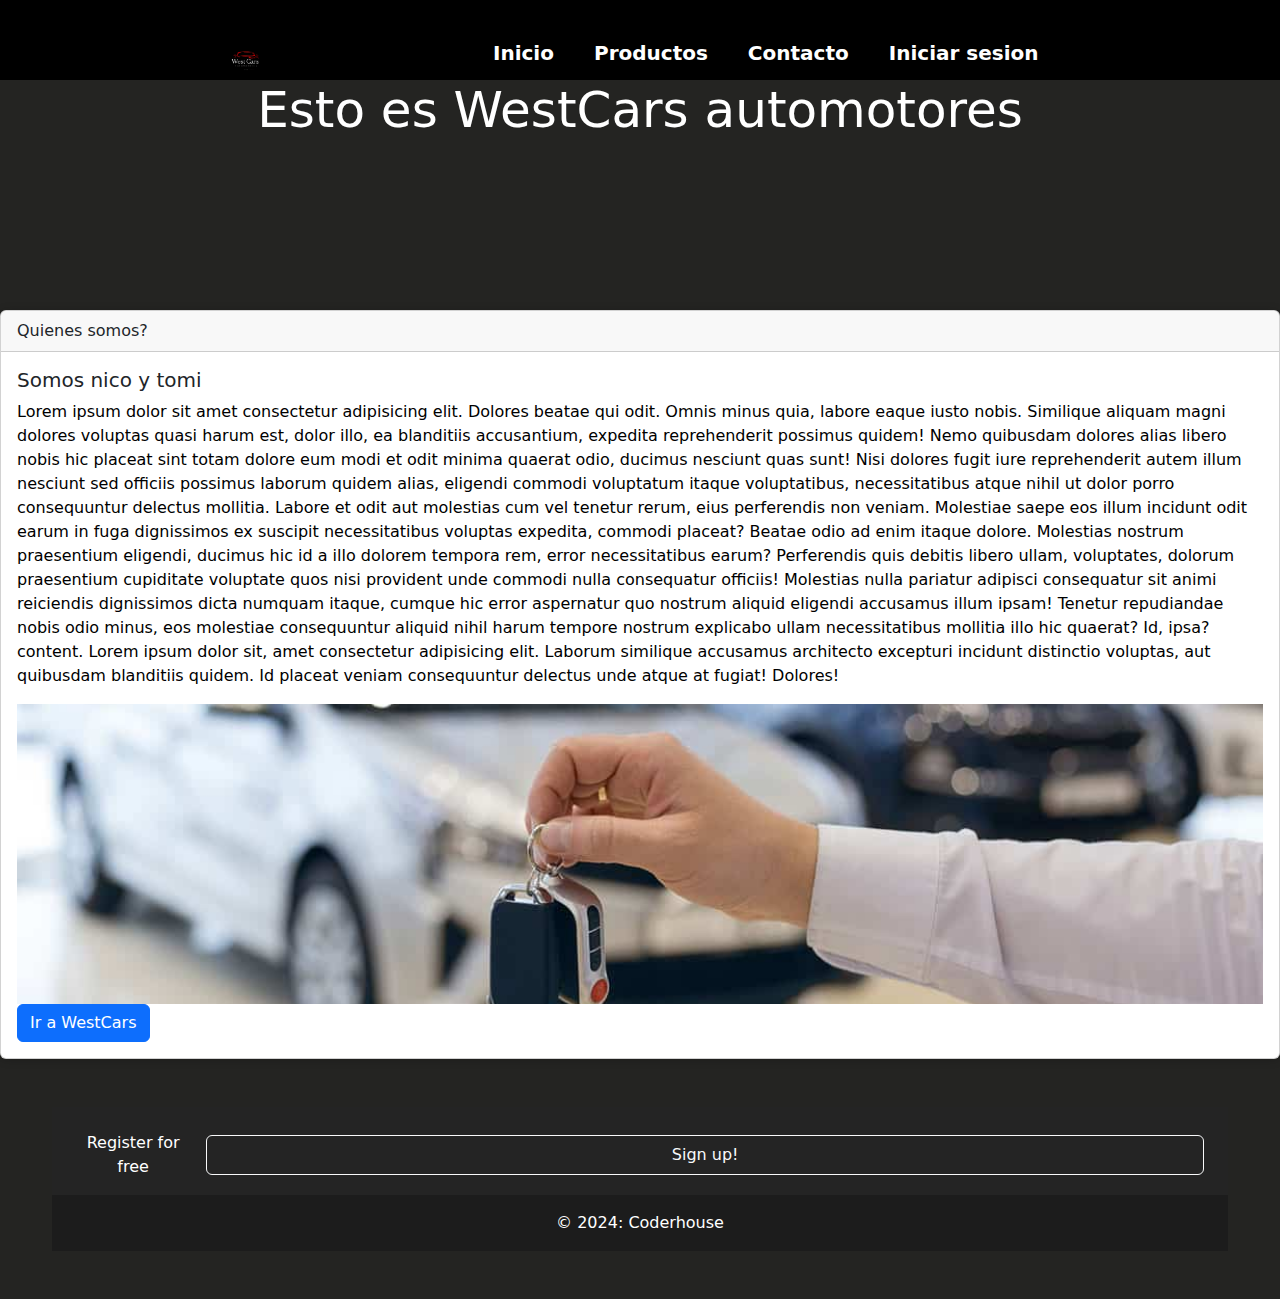
==== pages/about.html @ 8a03fa0c "firts commit" ====
<!DOCTYPE html>
<html lang="en">
<head>
    <meta charset="UTF-8">
    <meta name="viewport" content="width=device-width, initial-scale=1.0">
    <title>About</title>
    <link rel="stylesheet" href="https://cdn.jsdelivr.net/npm/bootstrap@5.3.3/dist/css/bootstrap.min.css
    ">
    <link rel="preconnect" href="https://fonts.googleapis.com">
<link rel="preconnect" href="https://fonts.gstatic.com" crossorigin>
<link href="https://fonts.googleapis.com/css2?family=Oswald:wght@200..700&display=swap" rel="stylesheet">
    <link rel="stylesheet" href="../css/style.css">
</head>

<body class="body">
    <!-- header -->
    <header>
        <div class="content">
         <div class="menu container">
             <a href="../index.html" class="logo"><img src="../img/logo.png" alt=""></a>
             <input type="checkbox" id="menu"> 
             <label for="menu"> <img src="../img/menu.png" class="menu-icono" alt=""></label>
             <nav class="navbar">
                 <ul>
                 <li><a href="../index.html">Inicio</a></li>
                 <li><a href="#">Productos</a></li>
                 <li><a href="#">Contacto</a></li>
                 <li><a href="../pages/login.html">Iniciar sesion</a></li>
                
                 </ul>
             </nav>
         </div>
        </div>
        </header>
<!-- main -->
        <main>  
            <h1 class="tituloabout">Esto es WestCars automotores</h1>
            <div class="card">
                <div class="card-header">
                  Quienes somos?
                </div>
                <div class="card-body">
                  <h5 class="card-title">Somos nico y tomi</h5>
                  <p class="card-text">Lorem ipsum dolor sit amet consectetur adipisicing elit. Dolores beatae qui odit. Omnis minus quia, labore eaque iusto nobis. Similique aliquam magni dolores voluptas quasi harum est, dolor illo, ea blanditiis accusantium, expedita reprehenderit possimus quidem! Nemo quibusdam dolores alias libero nobis hic placeat sint totam dolore eum modi et odit minima quaerat odio, ducimus nesciunt quas sunt! Nisi dolores fugit iure reprehenderit autem illum nesciunt sed officiis possimus laborum quidem alias, eligendi commodi voluptatum itaque voluptatibus, necessitatibus atque nihil ut dolor porro consequuntur delectus mollitia. Labore et odit aut molestias cum vel tenetur rerum, eius perferendis non veniam. Molestiae saepe eos illum incidunt odit earum in fuga dignissimos ex suscipit necessitatibus voluptas expedita, commodi placeat? Beatae odio ad enim itaque dolore. Molestias nostrum praesentium eligendi, ducimus hic id a illo dolorem tempora rem, error necessitatibus earum? Perferendis quis debitis libero ullam, voluptates, dolorum praesentium cupiditate voluptate quos nisi provident unde commodi nulla consequatur officiis! Molestias nulla pariatur adipisci consequatur sit animi reiciendis dignissimos dicta numquam itaque, cumque hic error aspernatur quo nostrum aliquid eligendi accusamus illum ipsam! Tenetur repudiandae nobis odio minus, eos molestiae consequuntur aliquid nihil harum tempore nostrum explicabo ullam necessitatibus mollitia illo hic quaerat? Id, ipsa?content. Lorem ipsum dolor sit, amet consectetur adipisicing elit. Laborum similique accusamus architecto excepturi incidunt distinctio voluptas, aut quibusdam blanditiis quidem. Id placeat veniam consequuntur delectus unde atque at fugiat! Dolores!</p>
                  <div class="imgabout"> <img src="../img/ventaauto.jpg" alt=""></div>
                  <a href="#" class="btn btn-primary">Ir a WestCars</a>
                </div>
              </div>
            </section>
             </main>
             <div class="container my-5">

                <section class="">
                <!-- Footer -->
                <footer class="text-center text-white" style="background-color: #242424;">
                  <div class="container p-4 pb-0">
                    <section class="">
                      <p class="d-flex justify-content-center align-items-center">
                        <span class="me-3">Register for free</span>
                        <button type="button" class="btn btn-outline-light btn-rounded">
                          Sign up!
                        </button>
                      </p>
                    </section>
                  </div>
              
                  <!-- Copyright -->
                  <div class="text-center p-3" style="background-color: rgba(0, 0, 0, 0.2);">
                    © 2024: Coderhouse
                   
                  </div>
                </footer>
                <!-- Footer -->
              </section>
              </div>
</body>
</html>
---- css/style.css ----
* {
    margin: 0;
    padding: 0;
    box-sizing: border-box;
    list-style-type: none;
    text-decoration: none;
}

.body {
    
    
    background-color: #242422;
}
h1 ,h2 ,h3 ,h4 ,h5 ,h6 ,p {
    color:#ffffff;
}

/* NAVBAR DESKTOP */

nav ul li a {
    text-decoration: none;
   
}
.container {
    max-width: 1200px;
    margin: 0 auto;
}


.content {
    background-color: #000000;
    min-height: 80px;
}

.menu {
    position: absolute;
    top: 10px;
    left: 0;
    right: 0;
    display: flex;
    align-items: center;
justify-content: space-evenly;

}
.logo{
        display: flex;
        height: 50px;   
        
}

.menu .navbar ul li {
    position: relative;
    float: left;

}

.menu .navbar ul li a {
    font-size: 20px;
    padding: 20px;
    color: #fff;
    display: block;
    border-radius: 10px;
    font-weight: bold;

}


.menu .navbar ul li  :hover {
    color: #544c54;
    transform: scale(1.3);
    transition: 0.3s;
}

#menu {
    display: none;
}

.menu-icono {
    width: 25px;
   
}
.menu label {
    cursor: pointer;
    display: none;
}

/* NAVBAR MOBILE */

@media (max-width: 991px)  
{
    .content {
        min-height: 70px;
    }

    .menu {
        top: 0;
        padding: 20px;
    }

    .menu label {
        display: flex;
        align-items: center;
        cursor: pointer;

    }

    .menu .navbar
    {
        position: absolute;
        top: 75%;
        left: 0;
        right: 0;
        background-color: #000000;
        display: none;
    }

    .menu .navbar ul li {
        width: 100%;

    }
    
#menu:checked ~ .navbar {
    display: initial;
}

 .img-cambia-vende img{
   display: none;
}

}


/* login */

.titulologin {
    display: flex;
    justify-content: center;
}
.login
 {
    margin-top: 150px;
    display: flex;
    align-items: center;
    justify-content: center;
    min-height: 100vh;
    background-color: #151513;
    background-size: cover;
}
.form {
    position: relative;
    max-width: 400px;
    background-color: transparent;
    border: 2px solid rgba(255, 255, 255, 0.5);
    border: radius 20px;
    backdrop-filter: blur(55px);
    display: flex;
    justify-content: center;
    align-items: center;
    padding: 2rem 3rem;
}

.inputbox input {
    width: 100%;
    height: 60px;
    background-color: transparent;
    border: none;
    outline: none;
    font-size: 1rem;
    padding: 0 35px 0 5px;
    color: #fff;
}

.inputbox ion-icon {
    position: absolute;
    right: 8px;
    color: #fff;
    font-size: 1.2px;
    cursor: pointer;
}

.forget {
    margin: 35px 0;
    font-size: 0.85rem;
    color: #fff;
    display: flex;
    justify-content: space-between;
}

.h1 {
    font-size: 2rem;
    color: #fff;
    text-align: center;

}

.inputbox {
    position: relative;
    margin: 30px 0;
    max-width: 310px;
    border-bottom: 2px solid #fff;

}

.inputbox label {
    position: absolute;
    top: 50%;
    left: 5px;
    transform: translateY(-50%);
    color: #fff;
    font-size: 1rem;
    pointer-events: none;
    transition: all 0.5s ease-in-out;
}

input:focus ~ label,
input:valid ~ label {
    top: -5px;
}

.forget label {
    display: flex;
    align-items: center;

}

.forget label input {
    margin-right: 3px;
}
.forget a {
    color: #fff;
    text-decoration: none;
    font-weight: 600;

}
.forget a:hover {
    text-decoration: underline;
}

button { 
    width: 100%;
    height: 40px;
    border-radius: 40px;
    background-color: rgb(255, 255, 255, 1);
    border: none;
    outline: none;
    cursor: pointer;
    font-size: 1rem;
    font-weight: 600;
    transition: all 0.5s ease;

}

button:hover {
    background-color: rgb(255, 255, 255, 0.5);
}

.register { 
    font-size: 0.9rem;
    color: #fff;
    text-align: center;
    margin: 25px 0 10px;
    
}

.register p a {
    text-decoration: none   ;
    color: #fff;
    font-weight: 600;
}

.register p a:hover {
    text-decoration: underline;
}
/* index */


.tituloindex h2 {
    display: flex;
    justify-content:center;
   margin-top: 100px;
   margin-bottom: 50px;
   font-size: 50px;
  color: #fff;
}
.tituloindex p {
    display: flex;
    font-size: 20px;
    justify-content: flex-start;
    margin-top: 20px;
}
.tituloindex h2:hover {
    transform:scale(0.6);
    transition: 0.5s;

}
 /* card vende tu auto */
.cambiaovende {
  display: grid;
  grid-template-columns: repeat(auto-fit, minmax(300px, 1fr));
  padding: 20px;
  gap: 20px;
}


.cambiaovende,.img-cambia-vende {
    display: flex;
    justify-content: flex-end;
    background-color: #2fb4cc;
    }

   .art-cambiaovende {
    display: flex;
    flex-direction: column;
    align-items: center;
    overflow: hidden;
    background-color: #2fb4cc;
    cursor: default;
   
   }


   .cambiaovende .art-cambiaovende a {
    text-decoration: none;
    display: inline-block;
    padding: 10px;
    margin-top: 10px;
    margin-bottom: 100px;
    color: white;
    border: 1px solid white;
    border-radius: 4px;
    transition: all 400ms ease;
    justify-content: center;
   }

    .cambiaovende .art-cambiaovende a:hover {
        background-color: #544c54;
        color: #fff;

}
   .cambiaovende .art-cambiaovende{
    padding: 15px;
    text-align: center;
}

.cambiaovende .art-cambiaovende h1 {
    font-size: 50px;
    margin-bottom: 50px;
    color: white;
}

.cambiaovende .art-cambiaovende p {
    line-height: 1.5;
    color:white;
    font-size: 25px;
    margin-bottom: 50px;
 }

   

    .cambiaovende:hover {
        box-shadow: 5px 5px 20px rgba(0,0,0,0.4);
        transform: translateY(-3%); }

       
        
        
    


/* cards index */
.cardcontainer {
    display: grid;
    grid-template-columns: repeat(auto-fit, minmax(300px, 1fr));
    padding: 20px;
    gap: 20px;
}

.car {
    display: flex;
    flex-direction: column;
    align-items: center;
    border-radius: 6px;
    overflow: hidden;
    background-color: #fff;
    box-shadow: 0px 1px 10px rgba(0,0,0,0.2);
    cursor: default;
    transition: all 400ms ease;
}

.car img {
    width: 100%;
    height: 210px;
    object-fit: cover;
}

.car div {
    padding: 20px;
    background-color: #fff;
}



.car .contenidocard {
    padding: 15px;
    text-align: center;
}
.car .contenidocard p {
    line-height: 1.5;
    color: #6a6a6a; }

    .car .contenidocard h3 {
        font-weight: 400px;
        margin-bottom: 15px;
    }
    .car .contenidocard a {
        text-decoration: none;
        display: inline-block;
        padding: 10px;
        margin-top: 10px;
        color: #2fb4cc;
        border: 1px solid #2fb4cc;
        border-radius: 4px;
        transition: all 400ms ease;
    }
    .car .contenidocard a:hover {
        background-color: #2fb4cc;
        color: #fff;
    }
    .car:hover {
        box-shadow: 5px 5px 20px rgba(0,0,0,0.4);
        transform: translateY(-3%); }
    .car .contenidocard h3 {
        font-size: 30px;
        color: black;
    }

/* imgindex */

.imgauto {
    display: flex;
    height: 300px;
    object-fit: cover;
    gap: 10px;

}

.imgindex {
    display: flex;
    flex-wrap: wrap; 
   justify-content: center;
}


/* header */

.header {
  
    text-align: center;
    padding: auto;
    padding-bottom: 20px;
   
}

.header h1 {
    font-size: 70px;
    margin: 70px;
    color: #fff;
    
}
.header p {
    
    font-size: 35px;
    color: #fff;

}

.redessociales a {
    display: flex;
    width: 30px;
    height: 30px;
    background-repeat: no-repeat;
    background-size: cover;
    margin-right: 10px;
}




.icono-ig {
    background-image: url(../img/instagram.png);  
    display: flex;
    justify-content: flex-start;
}
.icono-ig:hover {
    transform: scale(1.4);
    transition: 0.5s;   
}

.header-logoindex p:hover {
    transform: scale(1.1);
    transition: 0.5s;
}

.header-logoindex h1:hover {
    transform: scale(1.1);
    transition: 0.5s;
}
.header-logoindex {
    display: flex;
    flex-direction: column;
    align-items: center;
    justify-content: center;
    margin-top: 30px;  
    margin-bottom: 40px;
  
}



/* about */

.about-text h2 { 
    display: flex;
    justify-content:flex-start;
    margin-bottom: 20px;

}
.about-text p {
    display: flex;
    justify-content:flex-start;
    margin-top: 20px;
}

/* about     */ 

.card-text {
    color: #000;
}
.card  {
    background-color: rgb(255, 255, 255);
    box-shadow: 0px 1px 10px rgba(0,0,0,0.2);
    margin-top: 170px;
    
}
.btn btn-primary {
    background-color: #2fb4cc;
}

.imgabout img {
    object-fit: cover;
    height: 300px;
    width: 100%;
}
.tituloabout  {
    text-align: center;
    font-size: 50px;
    
}

/* productos */

.tituloproducto h1 {
    color: #fff;
    display: flex;
    justify-content: center;
    font-size: 50px;
    margin-top: 40px;
}
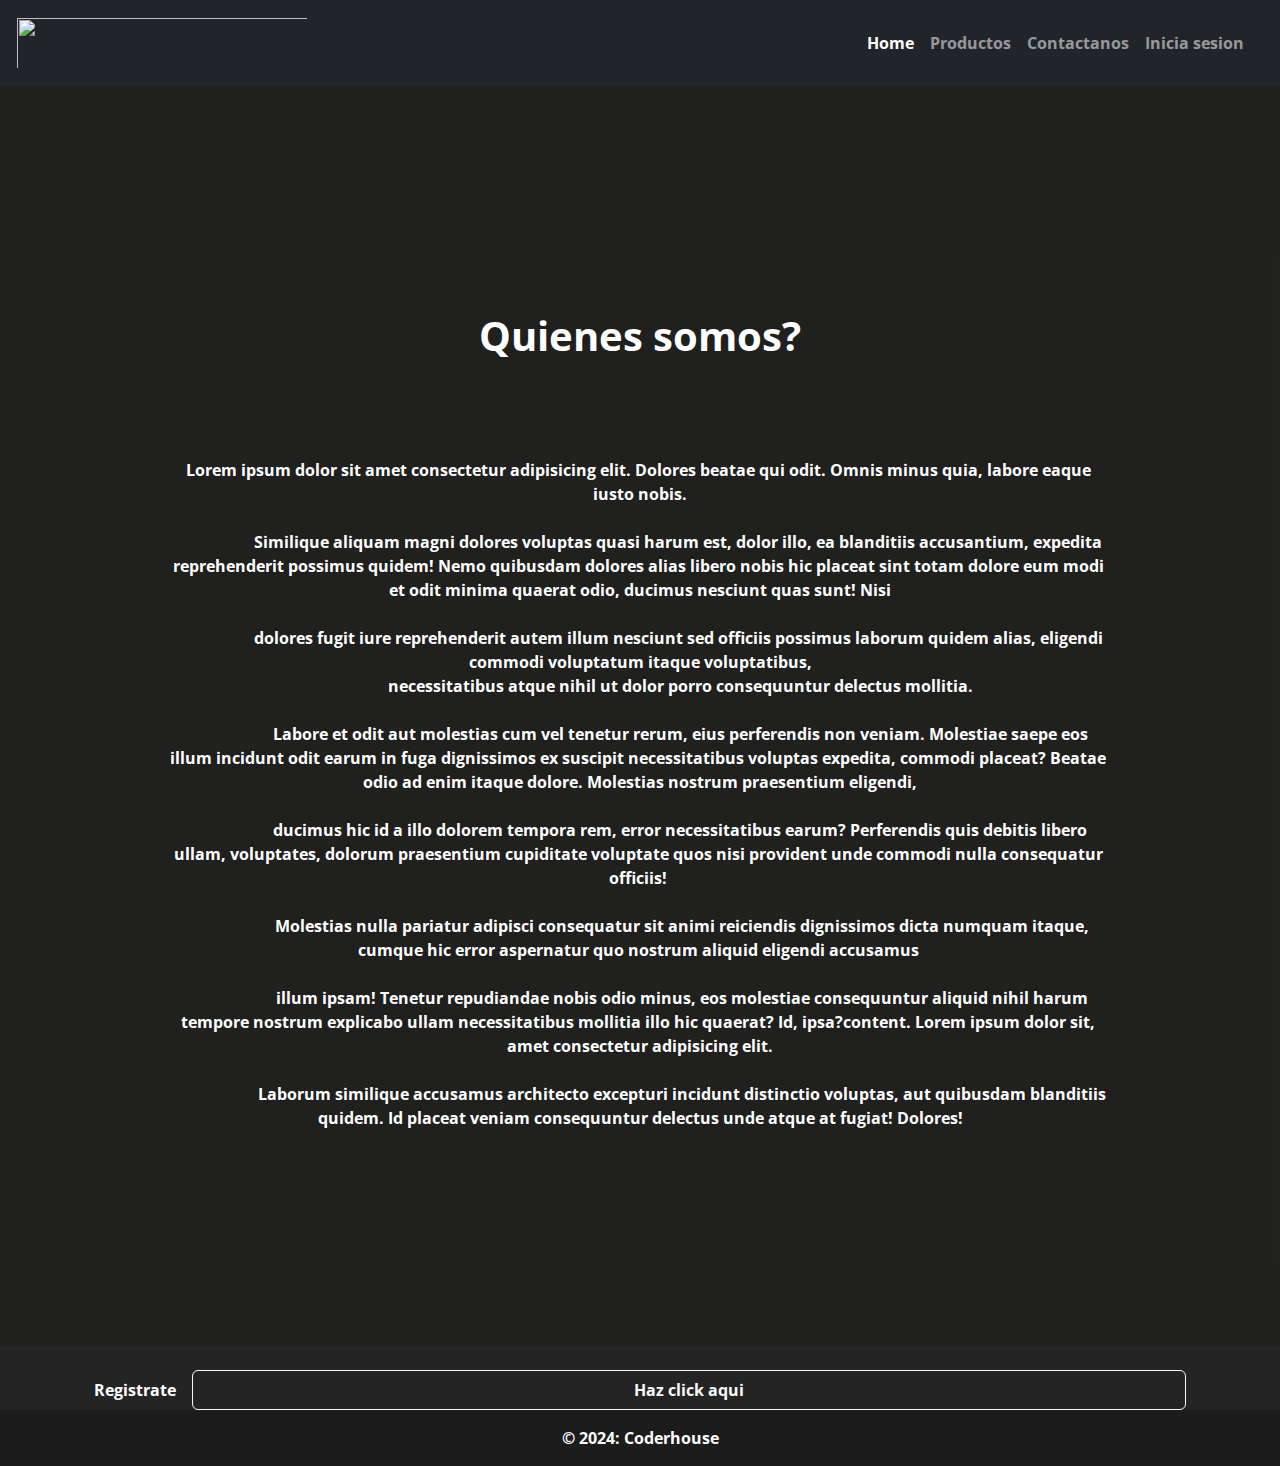
==== commit 3115dd76: "cambio-fuente" ====
--- a/pages/about.html
+++ b/pages/about.html
@@ -15,50 +15,79 @@
 <body class="body">
     <!-- header -->
     <header>
-        <div class="content">
-         <div class="menu container">
-             <a href="../index.html" class="logo"><img src="../img/logo.png" alt=""></a>
-             <input type="checkbox" id="menu"> 
-             <label for="menu"> <img src="../img/menu.png" class="menu-icono" alt=""></label>
-             <nav class="navbar">
-                 <ul>
-                 <li><a href="../index.html">Inicio</a></li>
-                 <li><a href="#">Productos</a></li>
-                 <li><a href="#">Contacto</a></li>
-                 <li><a href="../pages/login.html">Iniciar sesion</a></li>
-                
-                 </ul>
-             </nav>
-         </div>
+      <nav class="navbar navbar-dark bg-dark navbar-expand-lg">
+        <div class="container-fluid">
+          <a class="navbar-brand" href="../index.html"><img src="../img/logo2.png" alt=""></a>
+          <button class="navbar-toggler" type="button" data-bs-toggle="offcanvas" data-bs-target="#offcanvasDarkNavbar"
+            aria-controls="offcanvasDarkNavbar" aria-label="Toggle navigation">
+            <span class="navbar-toggler-icon"></span>
+          </button>
+          <div class="offcanvas offcanvas-end text-bg-dark" tabindex="-1" id="offcanvasDarkNavbar"
+            aria-labelledby="offcanvasDarkNavbarLabel">
+            <div class="offcanvas-header">
+              <h5 class="offcanvas-title" id="offcanvasDarkNavbarLabel">Menú</h5>
+              <button type="button" class="btn-close btn-close-white" data-bs-dismiss="offcanvas"
+                aria-label="Close"></button>
+            </div>
+            <div class="offcanvas-body">
+              <ul class="navbar-nav justify-content-end flex-grow-1 pe-3">
+                <li class="nav-item ">
+                  <a class="nav-link active" href="../index.html">Home</a>
+                </li>
+              
+                <li class="nav-item ">
+                  <a class="nav-link" href="producto.html">Productos</a>
+                </li>
+                <li class="nav-item ">
+                  <a class="nav-link" href="contact.html">Contactanos</a>
+                </li>
+                <li class="nav-item ">
+                  <a class="nav-link" href="login.html">Inicia sesion</a>
+                </li>
+              </ul>
+            </div>
+          </div>
         </div>
+      </nav>
         </header>
 <!-- main -->
         <main>  
-            <h1 class="tituloabout">Esto es WestCars automotores</h1>
-            <div class="card">
-                <div class="card-header">
-                  Quienes somos?
-                </div>
-                <div class="card-body">
-                  <h5 class="card-title">Somos nico y tomi</h5>
-                  <p class="card-text">Lorem ipsum dolor sit amet consectetur adipisicing elit. Dolores beatae qui odit. Omnis minus quia, labore eaque iusto nobis. Similique aliquam magni dolores voluptas quasi harum est, dolor illo, ea blanditiis accusantium, expedita reprehenderit possimus quidem! Nemo quibusdam dolores alias libero nobis hic placeat sint totam dolore eum modi et odit minima quaerat odio, ducimus nesciunt quas sunt! Nisi dolores fugit iure reprehenderit autem illum nesciunt sed officiis possimus laborum quidem alias, eligendi commodi voluptatum itaque voluptatibus, necessitatibus atque nihil ut dolor porro consequuntur delectus mollitia. Labore et odit aut molestias cum vel tenetur rerum, eius perferendis non veniam. Molestiae saepe eos illum incidunt odit earum in fuga dignissimos ex suscipit necessitatibus voluptas expedita, commodi placeat? Beatae odio ad enim itaque dolore. Molestias nostrum praesentium eligendi, ducimus hic id a illo dolorem tempora rem, error necessitatibus earum? Perferendis quis debitis libero ullam, voluptates, dolorum praesentium cupiditate voluptate quos nisi provident unde commodi nulla consequatur officiis! Molestias nulla pariatur adipisci consequatur sit animi reiciendis dignissimos dicta numquam itaque, cumque hic error aspernatur quo nostrum aliquid eligendi accusamus illum ipsam! Tenetur repudiandae nobis odio minus, eos molestiae consequuntur aliquid nihil harum tempore nostrum explicabo ullam necessitatibus mollitia illo hic quaerat? Id, ipsa?content. Lorem ipsum dolor sit, amet consectetur adipisicing elit. Laborum similique accusamus architecto excepturi incidunt distinctio voluptas, aut quibusdam blanditiis quidem. Id placeat veniam consequuntur delectus unde atque at fugiat! Dolores!</p>
-                  <div class="imgabout"> <img src="../img/ventaauto.jpg" alt=""></div>
-                  <a href="#" class="btn btn-primary">Ir a WestCars</a>
-                </div>
+                <section class="info">
+                  <article>
+                    <h2>Quienes somos?</h2>
+                  <p>Lorem ipsum dolor sit amet consectetur adipisicing elit. Dolores beatae qui odit. Omnis minus quia, labore eaque iusto nobis.
+
+                    Similique aliquam magni dolores voluptas quasi harum est, dolor illo, ea blanditiis accusantium, expedita reprehenderit possimus quidem! Nemo quibusdam dolores alias libero nobis hic placeat sint totam dolore eum modi et odit minima quaerat odio, ducimus nesciunt quas sunt! Nisi
+                    
+                    dolores fugit iure reprehenderit autem illum nesciunt sed officiis possimus laborum quidem alias, eligendi commodi voluptatum itaque voluptatibus,
+                     necessitatibus atque nihil ut dolor porro consequuntur delectus mollitia. 
+
+                     Labore et odit aut molestias cum vel tenetur rerum, eius perferendis non veniam. Molestiae saepe eos illum incidunt odit earum in fuga dignissimos ex suscipit necessitatibus voluptas expedita, commodi placeat? Beatae odio ad enim itaque dolore. Molestias nostrum praesentium eligendi,
+                     
+                     ducimus hic id a illo dolorem tempora rem, error necessitatibus earum? Perferendis quis debitis libero ullam, voluptates, dolorum praesentium cupiditate voluptate quos nisi provident unde commodi nulla consequatur officiis! 
+
+                      Molestias nulla pariatur adipisci consequatur sit animi reiciendis dignissimos dicta numquam itaque, cumque hic error aspernatur quo nostrum aliquid eligendi accusamus 
+                      
+                      illum ipsam! Tenetur repudiandae nobis odio minus, eos molestiae consequuntur aliquid nihil harum tempore nostrum explicabo ullam necessitatibus mollitia illo hic quaerat? Id, ipsa?content. Lorem ipsum dolor sit, amet consectetur adipisicing elit.
+
+                      Laborum similique accusamus architecto excepturi incidunt distinctio voluptas, aut quibusdam blanditiis quidem. Id placeat veniam consequuntur delectus unde atque at fugiat! Dolores!</p>
+                    </article> </section>
+                
+                
               </div>
             </section>
              </main>
-             <div class="container my-5">
+             
 
-                <section class="">
+                <section class="footer">
                 <!-- Footer -->
                 <footer class="text-center text-white" style="background-color: #242424;">
                   <div class="container p-4 pb-0">
                     <section class="">
                       <p class="d-flex justify-content-center align-items-center">
-                        <span class="me-3">Register for free</span>
+                        <span class="me-3">Registrate</span>
                         <button type="button" class="btn btn-outline-light btn-rounded">
-                          Sign up!
+                          Haz click aqui
                         </button>
                       </p>
                     </section>
@@ -73,5 +102,8 @@
                 <!-- Footer -->
               </section>
               </div>
+
+              <!-- Scripts -->
+              <script src="https://cdn.jsdelivr.net/npm/bootstrap@5.3.3/dist/js/bootstrap.min.js" integrity="sha384-0pUGZvbkm6XF6gxjEnlmuGrJXVbNuzT9qBBavbLwCsOGabYfZo0T0to5eqruptLy" crossorigin="anonymous"></script>
 </body>
 </html>--- a/css/style.css
+++ b/css/style.css
@@ -6,135 +6,37 @@
     text-decoration: none;
 }
 
+
+@font-face {
+    font-family: 'Open Sans';
+    src: url(../fuente/static/OpenSans-Bold.ttf);
+    font-weight: bold;
+    font-size: bold;
+}
 .body {
-    
-    
+ font-family: 'Open Sans';
     background-color: #242422;
 }
-h1 ,h2 ,h3 ,h4 ,h5 ,h6 ,p {
+h1 ,h2 ,h3 ,h4 ,h5 ,h6 ,p
+ {
     color:#ffffff;
-}
-
-/* NAVBAR DESKTOP */
-
-nav ul li a {
-    text-decoration: none;
-   
-}
-.container {
-    max-width: 1200px;
-    margin: 0 auto;
-}
-
-
-.content {
-    background-color: #000000;
-    min-height: 80px;
-}
-
-.menu {
-    position: absolute;
-    top: 10px;
-    left: 0;
-    right: 0;
-    display: flex;
-    align-items: center;
-justify-content: space-evenly;
-
-}
-.logo{
-        display: flex;
-        height: 50px;   
-        
-}
-
-.menu .navbar ul li {
-    position: relative;
-    float: left;
-
-}
-
-.menu .navbar ul li a {
-    font-size: 20px;
-    padding: 20px;
-    color: #fff;
-    display: block;
-    border-radius: 10px;
-    font-weight: bold;
-
-}
-
-
-.menu .navbar ul li  :hover {
-    color: #544c54;
-    transform: scale(1.3);
-    transition: 0.3s;
-}
-
-#menu {
-    display: none;
-}
-
-.menu-icono {
-    width: 25px;
-   
-}
-.menu label {
-    cursor: pointer;
-    display: none;
-}
-
-/* NAVBAR MOBILE */
-
-@media (max-width: 991px)  
-{
-    .content {
-        min-height: 70px;
-    }
-
-    .menu {
-        top: 0;
-        padding: 20px;
-    }
-
-    .menu label {
-        display: flex;
-        align-items: center;
-        cursor: pointer;
-
-    }
-
-    .menu .navbar
-    {
-        position: absolute;
-        top: 75%;
-        left: 0;
-        right: 0;
-        background-color: #000000;
-        display: none;
-    }
-
-    .menu .navbar ul li {
-        width: 100%;
-
-    }
-    
-#menu:checked ~ .navbar {
-    display: initial;
-}
-
- .img-cambia-vende img{
-   display: none;
-}
-
+    margin: 0;
+    padding: 0;
 }
 
 
 /* login */
 
-.titulologin {
-    display: flex;
-    justify-content: center;
+.titulologin h1 {
+    display: flex;
+    justify-content: center;
+    margin-top: 40px;
+    color: #fff;
+    font-size: 50px;
+}
+.login h1 {
+    color: #fff;
+    font-size: 35px;
 }
 .login
  {
@@ -143,7 +45,7 @@
     align-items: center;
     justify-content: center;
     min-height: 100vh;
-    background-color: #151513;
+    background-color: #242422;
     background-size: cover;
 }
 .form {
@@ -273,7 +175,6 @@
 }
 /* index */
 
-
 .tituloindex h2 {
     display: flex;
     justify-content:center;
@@ -342,7 +243,7 @@
     text-align: center;
 }
 
-.cambiaovende .art-cambiaovende h1 {
+.cambiaovende .art-cambiaovende h2 {
     font-size: 50px;
     margin-bottom: 50px;
     color: white;
@@ -361,12 +262,7 @@
         box-shadow: 5px 5px 20px rgba(0,0,0,0.4);
         transform: translateY(-3%); }
 
-       
-        
-        
-    
-
-
+ 
 /* cards index */
 .cardcontainer {
     display: grid;
@@ -434,6 +330,73 @@
         color: black;
     }
 
+/* card financia */
+
+.financia {
+    display: grid;
+    grid-template-columns: repeat(auto-fit, minmax(300px, 1fr));
+    padding: 20px;
+    gap: 20px;
+}
+
+
+.financia,.img-financia {
+    display: flex;
+    justify-content: center;
+    background-color: #fff;
+    }
+
+   .art-financia {
+    display: flex;
+    flex-direction: column;
+    align-items: center;
+    overflow: hidden;
+    background-color: #fff;
+    cursor: default;
+   }
+
+
+   .financia .art-financia a {
+    text-decoration: none;
+    display: inline-block;
+    padding: 10px;
+    margin-top: 10px;
+    margin-bottom: 100px;
+    color: #2fb4cc;
+    border: 1px solid #2fb4cc;
+    border-radius: 4px;
+    transition: all 400ms ease;
+    justify-content: center;
+   }
+
+    .financia .art-financia a:hover {
+        background-color: #2fb4cc;
+        color: #fff;
+    }
+
+   .financia .art-financia{
+    padding: 15px;
+    text-align: center;
+}
+
+.financia .art-financia h2 {
+    font-size: 50px;
+    margin-bottom: 50px;
+    color: black;
+}
+
+.financia .art-financia p {
+    line-height: 1.5;
+    color: black;
+    font-size: 25px;
+    margin-bottom: 50px;
+ }
+
+ .img-financia {
+    display: flex;
+    align-items: end;
+ }
+
 /* imgindex */
 
 .imgauto {
@@ -453,107 +416,83 @@
 
 /* header */
 
-.header {
-  
+header {
+    width: 100%;
+    height: 100%;
+}
+
+.navbar-brand img {
+    display: flex;
+    width: 400px;
+    object-fit: cover;
+    padding: 5px;
+}
+.nav-link {
+    transition: 0,5s;
+    border-radius: 25px;
+}
+.nav-item:hover {
+    background-color: #191919;
+    border-radius: 25px;
+}
+
+.carousel-item {
+    height: 350px;
+}
+
+.carousel-item.active {
+    height: 350px;
+}
+
+.carousel img {
+    height: 100%
+}
+
+.navbar-brand img {
+    width: 300px;
+    height: 60px;
+}
+
+
+
+/* about */
+
+.tituloabout {
+    display: flex;
+    justify-content: center;
+    font-size: 55px;
+    margin-top: 40px;
+
+}
+
+.info {
+    padding: 10%;
+    background-color: #242422;
+}
+.info h2 {
+    display: flex;
+    justify-content: center;
+    align-items: center;
+    font-size: 40px;
+    margin: 30px;
+}
+
+.info {
+    display: flex;
+    vertical-align: top;
+    width: 100%;
+    background-color: #0202021a;
+}
+
+.info article {
+    width: 100%;
+    padding: 20px;
+    white-space: break-spaces;
+}
+
+.info p {
+    padding: 20px;
     text-align: center;
-    padding: auto;
-    padding-bottom: 20px;
-   
-}
-
-.header h1 {
-    font-size: 70px;
-    margin: 70px;
-    color: #fff;
-    
-}
-.header p {
-    
-    font-size: 35px;
-    color: #fff;
-
-}
-
-.redessociales a {
-    display: flex;
-    width: 30px;
-    height: 30px;
-    background-repeat: no-repeat;
-    background-size: cover;
-    margin-right: 10px;
-}
-
-
-
-
-.icono-ig {
-    background-image: url(../img/instagram.png);  
-    display: flex;
-    justify-content: flex-start;
-}
-.icono-ig:hover {
-    transform: scale(1.4);
-    transition: 0.5s;   
-}
-
-.header-logoindex p:hover {
-    transform: scale(1.1);
-    transition: 0.5s;
-}
-
-.header-logoindex h1:hover {
-    transform: scale(1.1);
-    transition: 0.5s;
-}
-.header-logoindex {
-    display: flex;
-    flex-direction: column;
-    align-items: center;
-    justify-content: center;
-    margin-top: 30px;  
-    margin-bottom: 40px;
-  
-}
-
-
-
-/* about */
-
-.about-text h2 { 
-    display: flex;
-    justify-content:flex-start;
-    margin-bottom: 20px;
-
-}
-.about-text p {
-    display: flex;
-    justify-content:flex-start;
-    margin-top: 20px;
-}
-
-/* about     */ 
-
-.card-text {
-    color: #000;
-}
-.card  {
-    background-color: rgb(255, 255, 255);
-    box-shadow: 0px 1px 10px rgba(0,0,0,0.2);
-    margin-top: 170px;
-    
-}
-.btn btn-primary {
-    background-color: #2fb4cc;
-}
-
-.imgabout img {
-    object-fit: cover;
-    height: 300px;
-    width: 100%;
-}
-.tituloabout  {
-    text-align: center;
-    font-size: 50px;
     
 }
 
@@ -566,3 +505,41 @@
     font-size: 50px;
     margin-top: 40px;
 }
+
+/* media queries */
+
+@media (max-width: 992px)  
+{
+    .img-cambia-vende img{
+        display:none;
+     }
+  .img-financia img{
+    display: none;
+  }
+}
+
+/* contacto */
+.contact label {
+    color: #fff;
+}
+.contact h1 {
+    display: flex;
+    justify-content: center;
+    color: #fff;
+    font-size: 40px;
+}
+.contact a {
+    
+        text-decoration: none;
+        display: inline-block;
+        padding: 10px;
+        margin-top: 10px;
+        color: #2fb4cc;
+        border: 1px solid #2fb4cc;
+        border-radius: 4px;
+        transition: all 400ms ease;
+        align-items: center;
+        display: flex;
+        justify-content: center;
+}
+
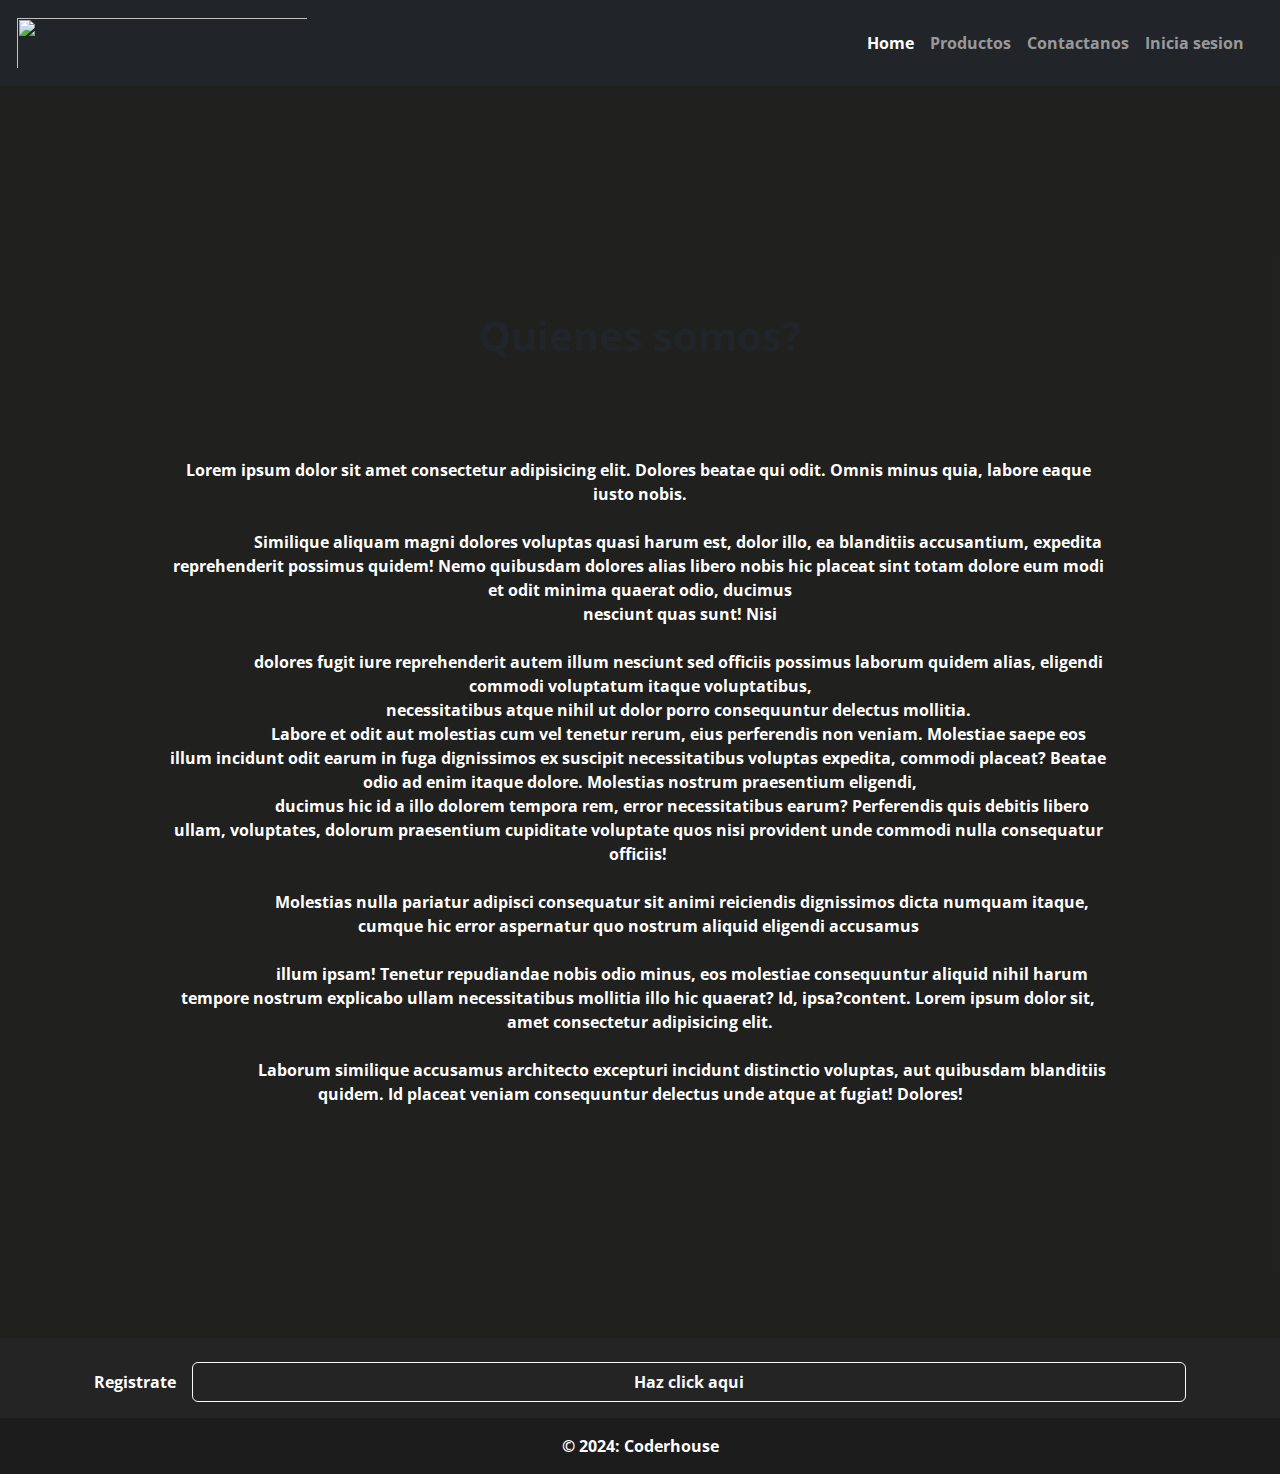
==== commit 1241ade1: "final" ====
--- a/pages/about.html
+++ b/pages/about.html
@@ -3,13 +3,11 @@
 <head>
     <meta charset="UTF-8">
     <meta name="viewport" content="width=device-width, initial-scale=1.0">
-    <title>About</title>
-    <link rel="stylesheet" href="https://cdn.jsdelivr.net/npm/bootstrap@5.3.3/dist/css/bootstrap.min.css
-    ">
-    <link rel="preconnect" href="https://fonts.googleapis.com">
-<link rel="preconnect" href="https://fonts.gstatic.com" crossorigin>
-<link href="https://fonts.googleapis.com/css2?family=Oswald:wght@200..700&display=swap" rel="stylesheet">
+    <title>Sobre nosotros</title>
+    <!-- link css -->
     <link rel="stylesheet" href="../css/style.css">
+    <!-- boostrap -->
+    <link rel="stylesheet" href="https://cdn.jsdelivr.net/npm/bootstrap@5.3.3/dist/css/bootstrap.min.css">
 </head>
 
 <body class="body">
@@ -57,14 +55,13 @@
                     <h2>Quienes somos?</h2>
                   <p>Lorem ipsum dolor sit amet consectetur adipisicing elit. Dolores beatae qui odit. Omnis minus quia, labore eaque iusto nobis.
 
-                    Similique aliquam magni dolores voluptas quasi harum est, dolor illo, ea blanditiis accusantium, expedita reprehenderit possimus quidem! Nemo quibusdam dolores alias libero nobis hic placeat sint totam dolore eum modi et odit minima quaerat odio, ducimus nesciunt quas sunt! Nisi
+                    Similique aliquam magni dolores voluptas quasi harum est, dolor illo, ea blanditiis accusantium, expedita reprehenderit possimus quidem! Nemo quibusdam dolores alias libero nobis hic placeat sint totam dolore eum modi et odit minima quaerat odio, ducimus
+                    nesciunt quas sunt! Nisi
                     
                     dolores fugit iure reprehenderit autem illum nesciunt sed officiis possimus laborum quidem alias, eligendi commodi voluptatum itaque voluptatibus,
-                     necessitatibus atque nihil ut dolor porro consequuntur delectus mollitia. 
-
-                     Labore et odit aut molestias cum vel tenetur rerum, eius perferendis non veniam. Molestiae saepe eos illum incidunt odit earum in fuga dignissimos ex suscipit necessitatibus voluptas expedita, commodi placeat? Beatae odio ad enim itaque dolore. Molestias nostrum praesentium eligendi,
-                     
-                     ducimus hic id a illo dolorem tempora rem, error necessitatibus earum? Perferendis quis debitis libero ullam, voluptates, dolorum praesentium cupiditate voluptate quos nisi provident unde commodi nulla consequatur officiis! 
+                    necessitatibus atque nihil ut dolor porro consequuntur delectus mollitia. 
+                    Labore et odit aut molestias cum vel tenetur rerum, eius perferendis non veniam. Molestiae saepe eos illum incidunt odit earum in fuga dignissimos ex suscipit necessitatibus voluptas expedita, commodi placeat? Beatae odio ad enim itaque dolore. Molestias nostrum praesentium eligendi,
+                      ducimus hic id a illo dolorem tempora rem, error necessitatibus earum? Perferendis quis debitis libero ullam, voluptates, dolorum praesentium cupiditate voluptate quos nisi provident unde commodi nulla consequatur officiis! 
 
                       Molestias nulla pariatur adipisci consequatur sit animi reiciendis dignissimos dicta numquam itaque, cumque hic error aspernatur quo nostrum aliquid eligendi accusamus 
                       
@@ -76,9 +73,7 @@
                 
               </div>
             </section>
-             </main>
-             
-
+          </main>
                 <section class="footer">
                 <!-- Footer -->
                 <footer class="text-center text-white" style="background-color: #242424;">
@@ -92,18 +87,15 @@
                       </p>
                     </section>
                   </div>
-              
                   <!-- Copyright -->
                   <div class="text-center p-3" style="background-color: rgba(0, 0, 0, 0.2);">
                     © 2024: Coderhouse
-                   
                   </div>
                 </footer>
                 <!-- Footer -->
               </section>
-              </div>
-
-              <!-- Scripts -->
-              <script src="https://cdn.jsdelivr.net/npm/bootstrap@5.3.3/dist/js/bootstrap.min.js" integrity="sha384-0pUGZvbkm6XF6gxjEnlmuGrJXVbNuzT9qBBavbLwCsOGabYfZo0T0to5eqruptLy" crossorigin="anonymous"></script>
+            </div>
+<!-- Scripts -->
+<script src="https://cdn.jsdelivr.net/npm/bootstrap@5.3.3/dist/js/bootstrap.min.js" integrity="sha384-0pUGZvbkm6XF6gxjEnlmuGrJXVbNuzT9qBBavbLwCsOGabYfZo0T0to5eqruptLy" crossorigin="anonymous"></script>
 </body>
 </html>--- a/css/style.css
+++ b/css/style.css
@@ -14,11 +14,11 @@
     font-size: bold;
 }
 .body {
- font-family: 'Open Sans';
+font-family: 'Open Sans';
     background-color: #242422;
 }
 h1 ,h2 ,h3 ,h4 ,h5 ,h6 ,p
- {
+{
     color:#ffffff;
     margin: 0;
     padding: 0;
@@ -39,7 +39,7 @@
     font-size: 35px;
 }
 .login
- {
+{
     margin-top: 150px;
     display: flex;
     align-items: center;
@@ -178,10 +178,10 @@
 .tituloindex h2 {
     display: flex;
     justify-content:center;
-   margin-top: 100px;
-   margin-bottom: 50px;
-   font-size: 50px;
-  color: #fff;
+margin-top: 100px;
+margin-bottom: 50px;
+font-size: 50px;
+color: #fff;
 }
 .tituloindex p {
     display: flex;
@@ -196,10 +196,10 @@
 }
  /* card vende tu auto */
 .cambiaovende {
-  display: grid;
-  grid-template-columns: repeat(auto-fit, minmax(300px, 1fr));
-  padding: 20px;
-  gap: 20px;
+display: grid;
+grid-template-columns: repeat(auto-fit, minmax(300px, 1fr));
+padding: 20px;
+gap: 20px;
 }
 
 
@@ -209,18 +209,18 @@
     background-color: #2fb4cc;
     }
 
-   .art-cambiaovende {
+.art-cambiaovende {
     display: flex;
     flex-direction: column;
     align-items: center;
     overflow: hidden;
     background-color: #2fb4cc;
     cursor: default;
-   
-   }
-
-
-   .cambiaovende .art-cambiaovende a {
+
+}
+
+
+.cambiaovende .art-cambiaovende a {
     text-decoration: none;
     display: inline-block;
     padding: 10px;
@@ -231,14 +231,14 @@
     border-radius: 4px;
     transition: all 400ms ease;
     justify-content: center;
-   }
+}
 
     .cambiaovende .art-cambiaovende a:hover {
         background-color: #544c54;
         color: #fff;
 
 }
-   .cambiaovende .art-cambiaovende{
+.cambiaovende .art-cambiaovende{
     padding: 15px;
     text-align: center;
 }
@@ -254,15 +254,15 @@
     color:white;
     font-size: 25px;
     margin-bottom: 50px;
- }
-
-   
+}
+
+
 
     .cambiaovende:hover {
         box-shadow: 5px 5px 20px rgba(0,0,0,0.4);
         transform: translateY(-3%); }
 
- 
+
 /* cards index */
 .cardcontainer {
     display: grid;
@@ -346,17 +346,17 @@
     background-color: #fff;
     }
 
-   .art-financia {
+.art-financia {
     display: flex;
     flex-direction: column;
     align-items: center;
     overflow: hidden;
     background-color: #fff;
     cursor: default;
-   }
-
-
-   .financia .art-financia a {
+}
+
+
+.financia .art-financia a {
     text-decoration: none;
     display: inline-block;
     padding: 10px;
@@ -367,14 +367,14 @@
     border-radius: 4px;
     transition: all 400ms ease;
     justify-content: center;
-   }
+}
 
     .financia .art-financia a:hover {
         background-color: #2fb4cc;
         color: #fff;
     }
 
-   .financia .art-financia{
+.financia .art-financia{
     padding: 15px;
     text-align: center;
 }
@@ -390,12 +390,12 @@
     color: black;
     font-size: 25px;
     margin-bottom: 50px;
- }
-
- .img-financia {
+}
+
+.img-financia {
     display: flex;
     align-items: end;
- }
+}
 
 /* imgindex */
 
@@ -410,7 +410,7 @@
 .imgindex {
     display: flex;
     flex-wrap: wrap; 
-   justify-content: center;
+justify-content: center;
 }
 
 
@@ -512,10 +512,10 @@
 {
     .img-cambia-vende img{
         display:none;
-     }
-  .img-financia img{
+    }
+.img-financia img{
     display: none;
-  }
+}
 }
 
 /* contacto */
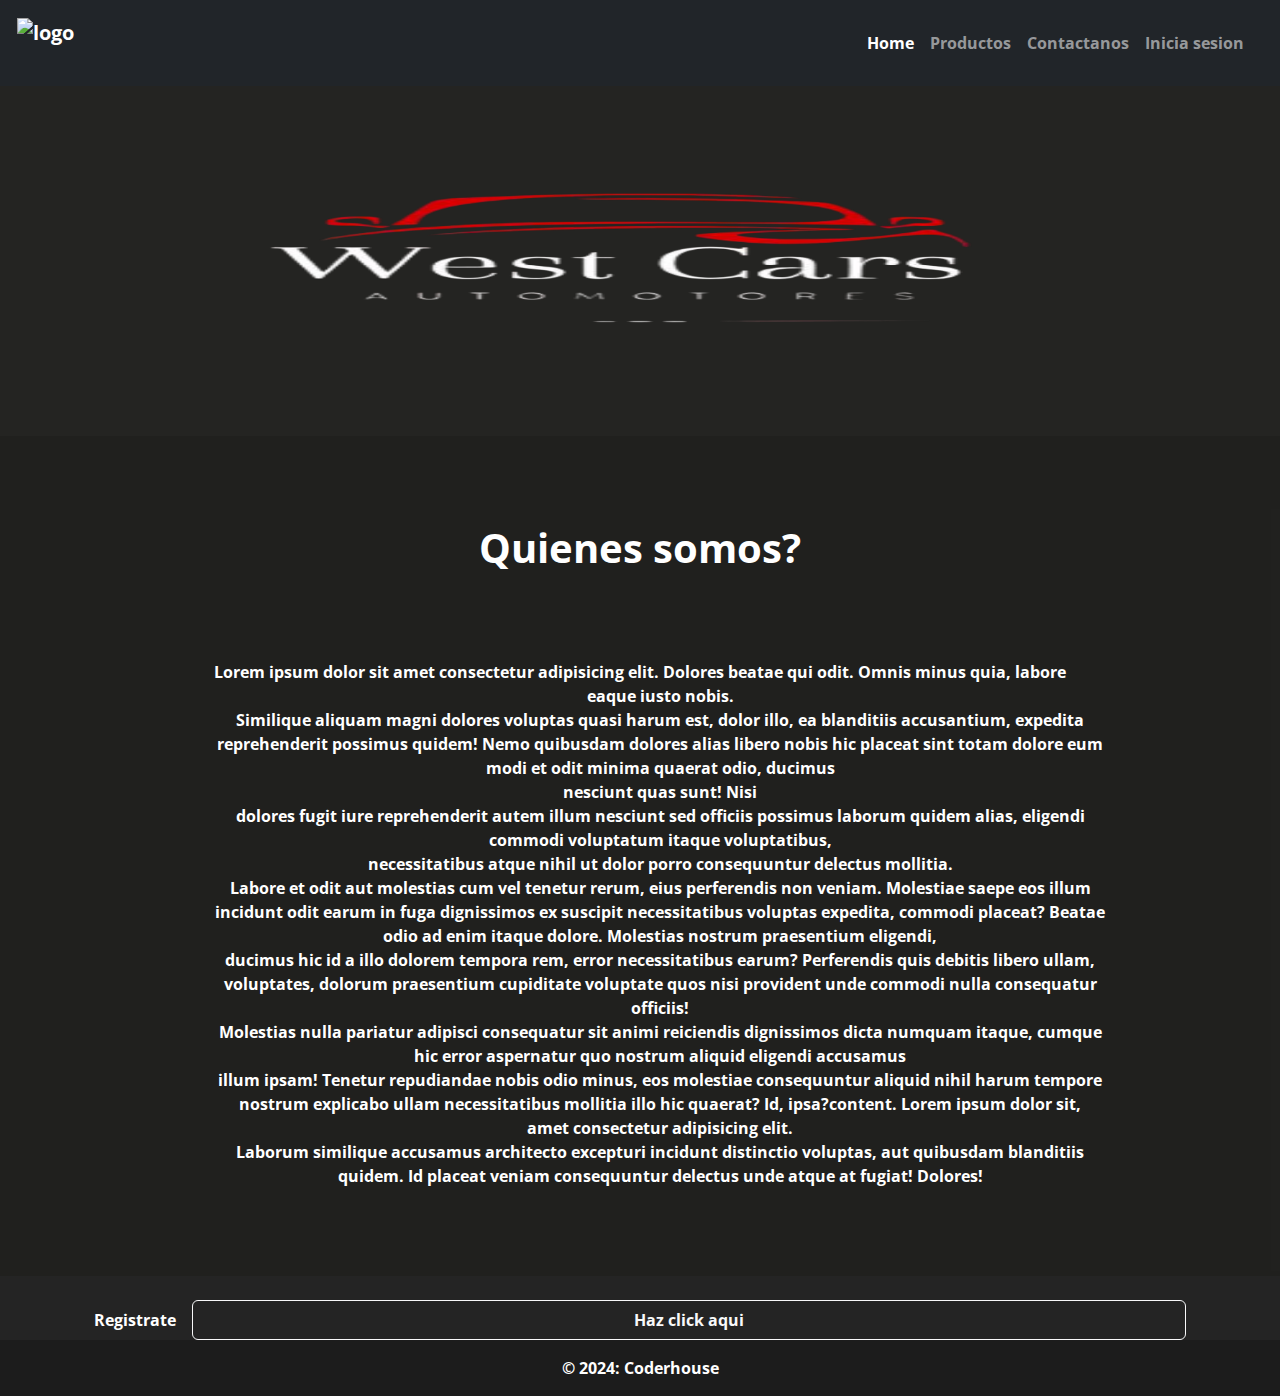
==== commit 2d2c15e1: "cambios-entrega" ====
--- a/pages/about.html
+++ b/pages/about.html
@@ -1,101 +1,120 @@
 <!DOCTYPE html>
 <html lang="en">
+
 <head>
-    <meta charset="UTF-8">
-    <meta name="viewport" content="width=device-width, initial-scale=1.0">
-    <title>Sobre nosotros</title>
-    <!-- link css -->
-    <link rel="stylesheet" href="../css/style.css">
-    <!-- boostrap -->
-    <link rel="stylesheet" href="https://cdn.jsdelivr.net/npm/bootstrap@5.3.3/dist/css/bootstrap.min.css">
+  <meta charset="UTF-8">
+  <meta name="viewport" content="width=device-width, initial-scale=1.0">
+  <title>Sobre nosotros</title>
+  <!-- boostrap -->
+  <link rel="stylesheet" href="https://cdn.jsdelivr.net/npm/bootstrap@5.3.3/dist/css/bootstrap.min.css">
+  <!-- link css -->
+  <link rel="stylesheet" href="../css/style.css">
 </head>
 
 <body class="body">
-    <!-- header -->
-    <header>
-      <nav class="navbar navbar-dark bg-dark navbar-expand-lg">
-        <div class="container-fluid">
-          <a class="navbar-brand" href="../index.html"><img src="../img/logo2.png" alt=""></a>
-          <button class="navbar-toggler" type="button" data-bs-toggle="offcanvas" data-bs-target="#offcanvasDarkNavbar"
-            aria-controls="offcanvasDarkNavbar" aria-label="Toggle navigation">
-            <span class="navbar-toggler-icon"></span>
-          </button>
-          <div class="offcanvas offcanvas-end text-bg-dark" tabindex="-1" id="offcanvasDarkNavbar"
-            aria-labelledby="offcanvasDarkNavbarLabel">
-            <div class="offcanvas-header">
-              <h5 class="offcanvas-title" id="offcanvasDarkNavbarLabel">Menú</h5>
-              <button type="button" class="btn-close btn-close-white" data-bs-dismiss="offcanvas"
-                aria-label="Close"></button>
-            </div>
-            <div class="offcanvas-body">
-              <ul class="navbar-nav justify-content-end flex-grow-1 pe-3">
-                <li class="nav-item ">
-                  <a class="nav-link active" href="../index.html">Home</a>
-                </li>
-              
-                <li class="nav-item ">
-                  <a class="nav-link" href="producto.html">Productos</a>
-                </li>
-                <li class="nav-item ">
-                  <a class="nav-link" href="contact.html">Contactanos</a>
-                </li>
-                <li class="nav-item ">
-                  <a class="nav-link" href="login.html">Inicia sesion</a>
-                </li>
-              </ul>
-            </div>
+  <!-- header -->
+  <header>
+    <nav class="navbar navbar-dark bg-dark navbar-expand-lg">
+      <div class="container-fluid">
+        <a class="navbar-brand" href="../index.html"><img src="../img/logo2.png" alt="logo"></a>
+        <button class="navbar-toggler" type="button" data-bs-toggle="offcanvas" data-bs-target="#offcanvasDarkNavbar"
+          aria-controls="offcanvasDarkNavbar" aria-label="Toggle navigation">
+          <span class="navbar-toggler-icon"></span>
+        </button>
+        <div class="offcanvas offcanvas-end text-bg-dark" tabindex="-1" id="offcanvasDarkNavbar"
+          aria-labelledby="offcanvasDarkNavbarLabel">
+          <div class="offcanvas-header">
+            <h5 class="offcanvas-title" id="offcanvasDarkNavbarLabel">Menú</h5>
+            <button type="button" class="btn-close btn-close-white" data-bs-dismiss="offcanvas"
+              aria-label="Close"></button>
+          </div>
+          <div class="offcanvas-body">
+            <ul class="navbar-nav justify-content-end flex-grow-1 pe-3">
+              <li class="nav-item ">
+                <a class="nav-link active" href="../index.html">Home</a>
+              </li>
+              <li class="nav-item ">
+                <a class="nav-link" href="producto.html">Productos</a>
+              </li>
+              <li class="nav-item ">
+                <a class="nav-link" href="contact.html">Contactanos</a>
+              </li>
+              <li class="nav-item ">
+                <a class="nav-link" href="login.html">Inicia sesion</a>
+              </li>
+            </ul>
           </div>
         </div>
-      </nav>
-        </header>
-<!-- main -->
-        <main>  
-                <section class="info">
-                  <article>
-                    <h2>Quienes somos?</h2>
-                  <p>Lorem ipsum dolor sit amet consectetur adipisicing elit. Dolores beatae qui odit. Omnis minus quia, labore eaque iusto nobis.
+      </div>
+    </nav>
+    <!-- carrusel -->
+    <section id="carouselExample" class="carousel slide">
+      <article class="carousel-inner">
+        <div class="carousel-item active">
+          <img src="../img/logo.png" class="d-block w-100" alt="header-logo">
+        </div>
+      </article>
+    </section>
+  </header>
+  <!-- main -->
+  <main>
+    <section class="info">
+      <article>
+        <h1>Quienes somos?</h1>
+        <p>Lorem ipsum dolor sit amet consectetur adipisicing elit. Dolores beatae qui odit. Omnis minus quia, labore
+          eaque iusto nobis.
+          Similique aliquam magni dolores voluptas quasi harum est, dolor illo, ea blanditiis accusantium, expedita
+          reprehenderit possimus quidem! Nemo quibusdam dolores alias libero nobis hic placeat sint totam dolore eum
+          modi et odit minima quaerat odio, ducimus
+          nesciunt quas sunt! Nisi
+          dolores fugit iure reprehenderit autem illum nesciunt sed officiis possimus laborum quidem alias, eligendi
+          commodi voluptatum itaque voluptatibus,
+          necessitatibus atque nihil ut dolor porro consequuntur delectus mollitia.
+          Labore et odit aut molestias cum vel tenetur rerum, eius perferendis non veniam. Molestiae saepe eos illum
+          incidunt odit earum in fuga dignissimos ex suscipit necessitatibus voluptas expedita, commodi placeat? Beatae
+          odio ad enim itaque dolore. Molestias nostrum praesentium eligendi,
+          ducimus hic id a illo dolorem tempora rem, error necessitatibus earum? Perferendis quis debitis libero ullam,
+          voluptates, dolorum praesentium cupiditate voluptate quos nisi provident unde commodi nulla consequatur
+          officiis!
+          Molestias nulla pariatur adipisci consequatur sit animi reiciendis dignissimos dicta numquam itaque, cumque
+          hic error aspernatur quo nostrum aliquid eligendi accusamus
+          illum ipsam! Tenetur repudiandae nobis odio minus, eos molestiae consequuntur aliquid nihil harum tempore
+          nostrum explicabo ullam necessitatibus mollitia illo hic quaerat? Id, ipsa?content. Lorem ipsum dolor sit,
+          amet consectetur adipisicing elit.
+          Laborum similique accusamus architecto excepturi incidunt distinctio voluptas, aut quibusdam blanditiis
+          quidem. Id placeat veniam consequuntur delectus unde atque at fugiat! Dolores!</p>
+      </article>
+    </section>
 
-                    Similique aliquam magni dolores voluptas quasi harum est, dolor illo, ea blanditiis accusantium, expedita reprehenderit possimus quidem! Nemo quibusdam dolores alias libero nobis hic placeat sint totam dolore eum modi et odit minima quaerat odio, ducimus
-                    nesciunt quas sunt! Nisi
-                    
-                    dolores fugit iure reprehenderit autem illum nesciunt sed officiis possimus laborum quidem alias, eligendi commodi voluptatum itaque voluptatibus,
-                    necessitatibus atque nihil ut dolor porro consequuntur delectus mollitia. 
-                    Labore et odit aut molestias cum vel tenetur rerum, eius perferendis non veniam. Molestiae saepe eos illum incidunt odit earum in fuga dignissimos ex suscipit necessitatibus voluptas expedita, commodi placeat? Beatae odio ad enim itaque dolore. Molestias nostrum praesentium eligendi,
-                      ducimus hic id a illo dolorem tempora rem, error necessitatibus earum? Perferendis quis debitis libero ullam, voluptates, dolorum praesentium cupiditate voluptate quos nisi provident unde commodi nulla consequatur officiis! 
 
-                      Molestias nulla pariatur adipisci consequatur sit animi reiciendis dignissimos dicta numquam itaque, cumque hic error aspernatur quo nostrum aliquid eligendi accusamus 
-                      
-                      illum ipsam! Tenetur repudiandae nobis odio minus, eos molestiae consequuntur aliquid nihil harum tempore nostrum explicabo ullam necessitatibus mollitia illo hic quaerat? Id, ipsa?content. Lorem ipsum dolor sit, amet consectetur adipisicing elit.
+    </div>
+    </section>
+  </main>
+  <section class="footer">
+    <!-- Footer -->
+    <footer class="text-center text-white" style="background-color: #242424;">
+      <div class="container p-4 pb-0">
+        <section class="">
+          <p class="d-flex justify-content-center align-items-center">
+            <span class="me-3">Registrate</span>
+            <button type="button" class="btn btn-outline-light btn-rounded">
+              Haz click aqui
+            </button>
+          </p>
+        </section>
+      </div>
+      <!-- Copyright -->
+      <div class="text-center p-3" style="background-color: rgba(0, 0, 0, 0.2);">
+        © 2024: Coderhouse
+      </div>
+    </footer>
+    <!-- Footer -->
+  </section>
 
-                      Laborum similique accusamus architecto excepturi incidunt distinctio voluptas, aut quibusdam blanditiis quidem. Id placeat veniam consequuntur delectus unde atque at fugiat! Dolores!</p>
-                    </article> </section>
-                
-                
-              </div>
-            </section>
-          </main>
-                <section class="footer">
-                <!-- Footer -->
-                <footer class="text-center text-white" style="background-color: #242424;">
-                  <div class="container p-4 pb-0">
-                    <section class="">
-                      <p class="d-flex justify-content-center align-items-center">
-                        <span class="me-3">Registrate</span>
-                        <button type="button" class="btn btn-outline-light btn-rounded">
-                          Haz click aqui
-                        </button>
-                      </p>
-                    </section>
-                  </div>
-                  <!-- Copyright -->
-                  <div class="text-center p-3" style="background-color: rgba(0, 0, 0, 0.2);">
-                    © 2024: Coderhouse
-                  </div>
-                </footer>
-                <!-- Footer -->
-              </section>
-            </div>
-<!-- Scripts -->
-<script src="https://cdn.jsdelivr.net/npm/bootstrap@5.3.3/dist/js/bootstrap.min.js" integrity="sha384-0pUGZvbkm6XF6gxjEnlmuGrJXVbNuzT9qBBavbLwCsOGabYfZo0T0to5eqruptLy" crossorigin="anonymous"></script>
+  <!-- Scripts -->
+  <script src="https://cdn.jsdelivr.net/npm/bootstrap@5.3.3/dist/js/bootstrap.min.js"
+    integrity="sha384-0pUGZvbkm6XF6gxjEnlmuGrJXVbNuzT9qBBavbLwCsOGabYfZo0T0to5eqruptLy"
+    crossorigin="anonymous"></script>
 </body>
+
 </html>--- a/css/style.css
+++ b/css/style.css
@@ -27,7 +27,7 @@
 
 /* login */
 
-.titulologin h1 {
+.titulo-login h1 {
     display: flex;
     justify-content: center;
     margin-top: 40px;
@@ -264,14 +264,14 @@
 
 
 /* cards index */
-.cardcontainer {
+.card-container {
     display: grid;
     grid-template-columns: repeat(auto-fit, minmax(300px, 1fr));
     padding: 20px;
     gap: 20px;
 }
 
-.car {
+.cardsInfoAuto {
     display: flex;
     flex-direction: column;
     align-items: center;
@@ -283,32 +283,32 @@
     transition: all 400ms ease;
 }
 
-.car img {
+.cardsInfoAuto img {
     width: 100%;
     height: 210px;
     object-fit: cover;
 }
 
-.car div {
+.cardsInfoAuto div {
     padding: 20px;
     background-color: #fff;
 }
 
 
 
-.car .contenidocard {
+.cardsInfoAuto .contenido-card {
     padding: 15px;
     text-align: center;
 }
-.car .contenidocard p {
+.cardsInfoAuto .contenido-card p {
     line-height: 1.5;
     color: #6a6a6a; }
 
-    .car .contenidocard h3 {
+    .cardsInfoAuto .contenido-card h3 {
         font-weight: 400px;
         margin-bottom: 15px;
     }
-    .car .contenidocard a {
+    .cardsInfoAuto .contenido-card a {
         text-decoration: none;
         display: inline-block;
         padding: 10px;
@@ -318,14 +318,14 @@
         border-radius: 4px;
         transition: all 400ms ease;
     }
-    .car .contenidocard a:hover {
+    .cardsInfoAuto .contenido-card a:hover {
         background-color: #2fb4cc;
         color: #fff;
     }
-    .car:hover {
+    .cardsInfoAuto:hover {
         box-shadow: 5px 5px 20px rgba(0,0,0,0.4);
         transform: translateY(-3%); }
-    .car .contenidocard h3 {
+    .cardsInfoAuto .contenido-card h3 {
         font-size: 30px;
         color: black;
     }
@@ -465,16 +465,14 @@
 
 }
 
-.info {
-    padding: 10%;
-    background-color: #242422;
-}
-.info h2 {
+
+.info h1 {
     display: flex;
     justify-content: center;
     align-items: center;
     font-size: 40px;
-    margin: 30px;
+    margin: 20px;
+    color: #fff;
 }
 
 .info {
@@ -493,12 +491,11 @@
 .info p {
     padding: 20px;
     text-align: center;
-    
 }
 
 /* productos */
 
-.tituloproducto h1 {
+.titulo-producto h1 {
     color: #fff;
     display: flex;
     justify-content: center;
